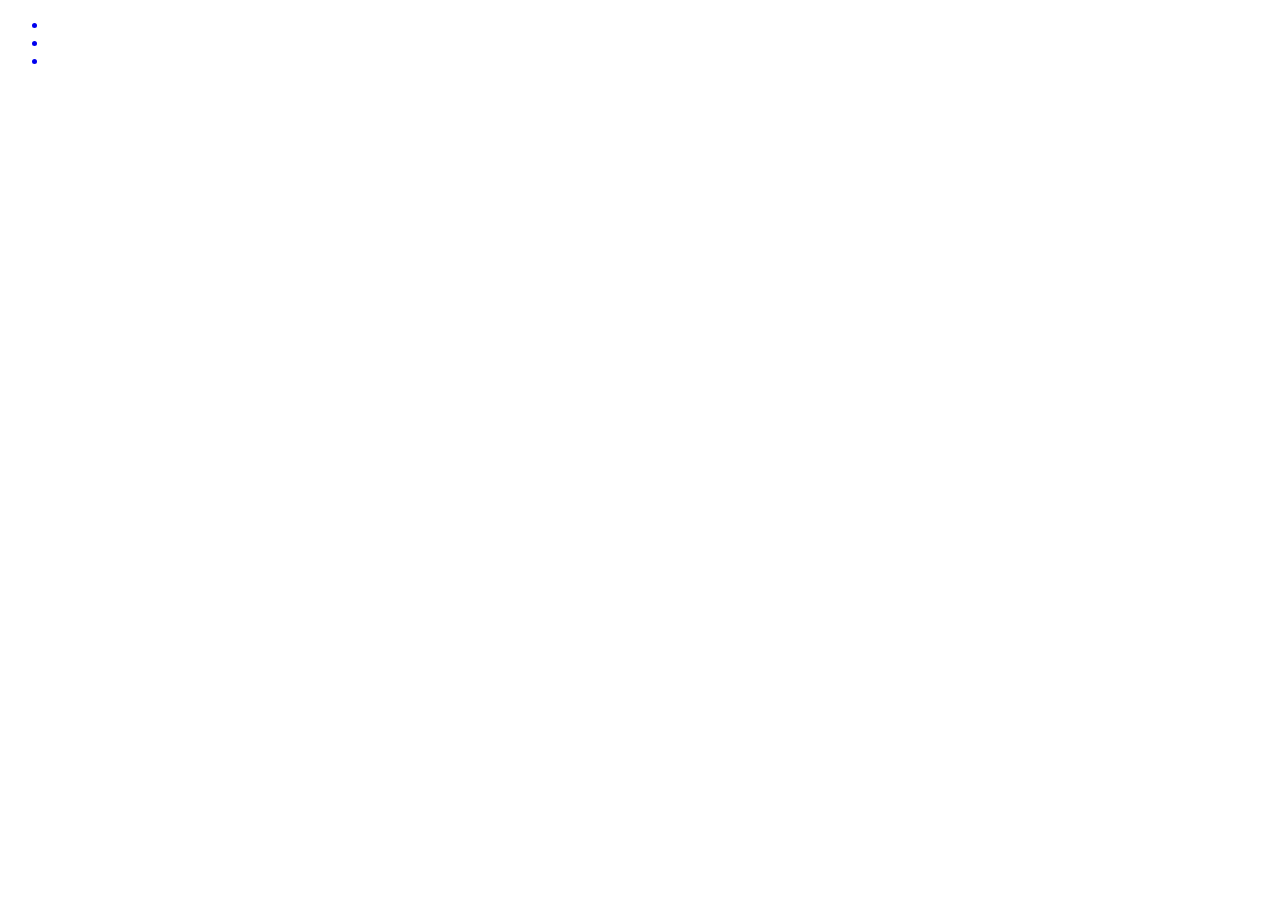
==== bt.html @ 8f061b21 "Add files via upload" ====
<!DOCTYPE html>
<html>
<head>
	<title></title>
	<link rel="stylesheet" type="text/css" href="css/style.css">
</head>
<body>

<div class="title"></div>



<ul>
	<a href="https://www.google.com.tw/"><li class="bt_1"></li></a>
	<a href="https://www.google.com.tw/"><li class="bt_2"></li></a>
	<a href="https://www.google.com.tw/" target="_blank"><li class="bt_3"></li></a>
</ul>



</body>
</html>
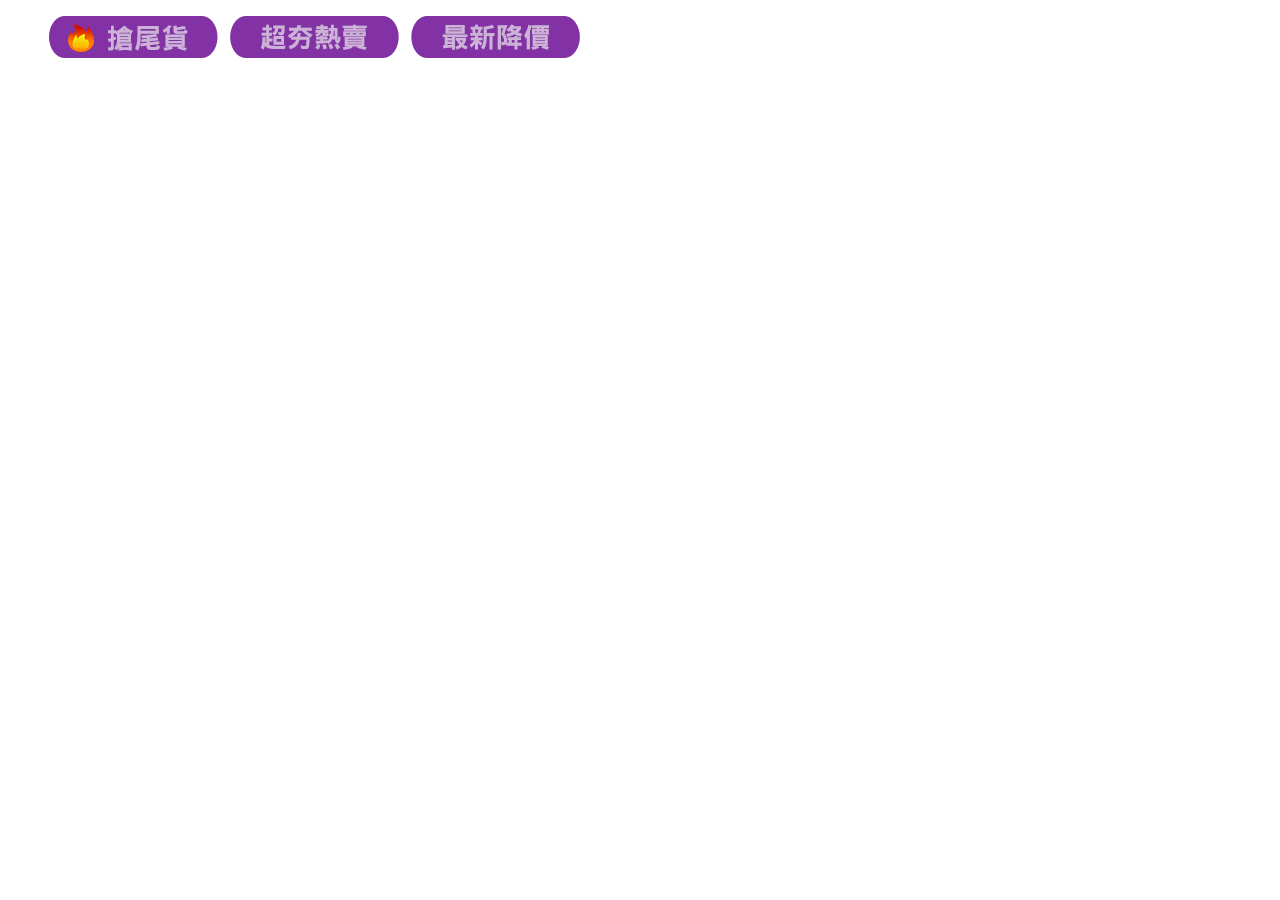
==== commit 0b195ed9: "Update bt.html" ====
--- a/bt.html
+++ b/bt.html
@@ -2,7 +2,7 @@
 <html>
 <head>
 	<title></title>
-	<link rel="stylesheet" type="text/css" href="css/style.css">
+	<link rel="stylesheet" type="text/css" href="css/style2.css">
 </head>
 <body>
 
@@ -19,4 +19,4 @@
 
 
 </body>
-</html>+</html>
--- a/css/style2.css
+++ b/css/style2.css
@@ -0,0 +1,68 @@
+li{
+display: inline-block;
+}
+
+
+.title{
+width: 1100px;
+margin: auto 0;
+}
+
+
+.bt_1{
+  width: 175px;
+  height: 43px;	
+  background-image: url(../images/download.png);
+}
+
+
+
+
+.bt_1:hover{
+  width: 175px;
+  height: 43px;	
+  background: url(../images/download.png) 0px -43px no-repeat; 
+  transition: all 0.5s;
+  -webkit-transition: all 0.5s;
+  -ms-transition: all 0.5s;
+  -moz-transition: all 0.5s;
+}
+
+
+.bt_2{
+  width: 175px;
+  height: 43px;	
+  background: url(../images/download.png) -174px -174px ;
+}
+
+
+
+
+.bt_2:hover{
+  width: 175px;
+  height: 43px;	
+  background: url(../images/download.png) -174px -217px ; 
+  transition: all 0.5s;
+  -webkit-transition: all 0.5s;
+  -ms-transition: all 0.5s;
+  -moz-transition: all 0.5s;
+}
+
+.bt_3{
+  width: 175px;
+  height: 43px;	
+  background: url(../images/download.png) -348px -348px ;
+}
+
+
+
+
+.bt_3:hover{
+  width: 175px;
+  height: 43px;	
+  background: url(../images/download.png) -348px -391px ; 
+  transition: all 0.5s;
+  -webkit-transition: all 0.5s;
+  -ms-transition: all 0.5s;
+  -moz-transition: all 0.5s;
+}
